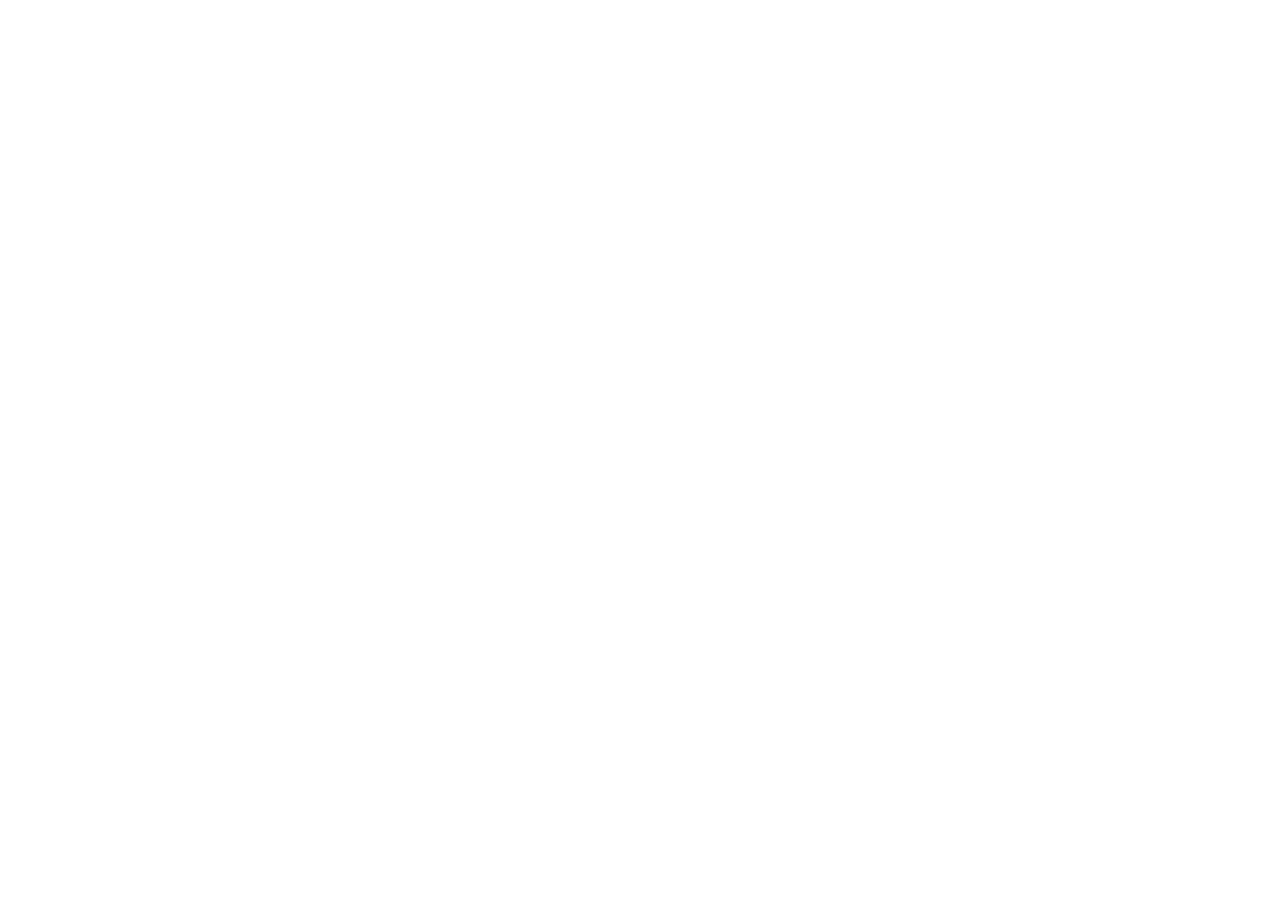
==== index.html @ 5f2c72b1 "my first commit" ====
<!DOCTYPE html>
<html lang="en">
<head>
    <meta charset="UTF-8">
    <meta name="viewport" content="width=device-width, initial-scale=1.0">
    <title>My first ever github repo</title>
</head>
<body>
    
</body>
</html>
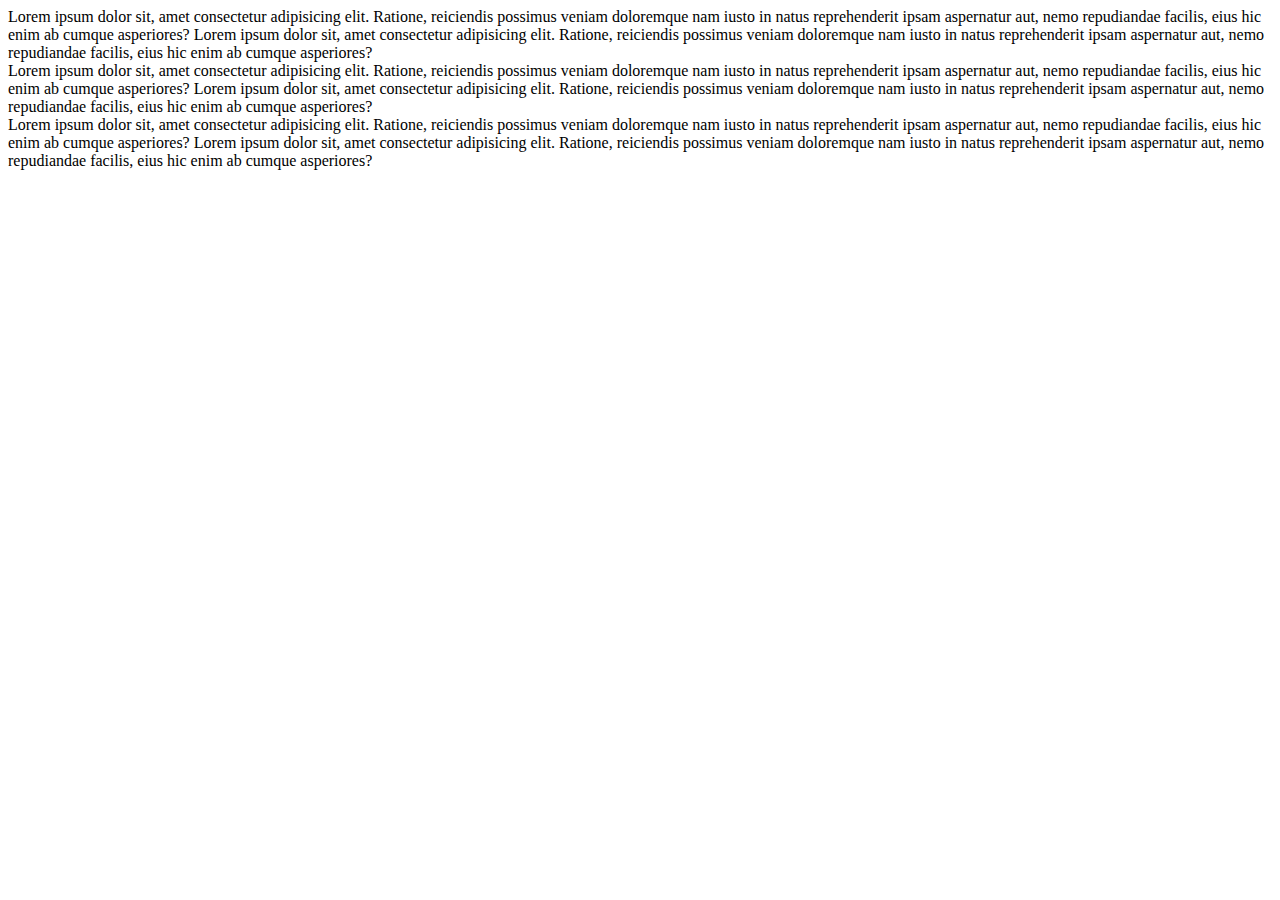
==== commit 07424bea: "some divs are added" ====
--- a/index.html
+++ b/index.html
@@ -6,6 +6,22 @@
     <title>My first ever github repo</title>
 </head>
 <body>
-    
+    <div>
+        Lorem ipsum dolor sit, amet consectetur adipisicing elit. Ratione, reiciendis possimus veniam doloremque nam iusto in natus reprehenderit ipsam aspernatur aut, nemo repudiandae facilis, eius hic enim ab cumque asperiores?
+        Lorem ipsum dolor sit, amet consectetur adipisicing elit. Ratione, reiciendis possimus veniam doloremque nam iusto in natus reprehenderit ipsam aspernatur aut, nemo repudiandae facilis, eius hic enim ab cumque asperiores?
+        
+    </div>
+    <div>
+        Lorem ipsum dolor sit, amet consectetur adipisicing elit. Ratione, reiciendis possimus veniam doloremque nam iusto in natus reprehenderit ipsam aspernatur aut, nemo repudiandae facilis, eius hic enim ab cumque asperiores?
+        Lorem ipsum dolor sit, amet consectetur adipisicing elit. Ratione, reiciendis possimus veniam doloremque nam iusto in natus reprehenderit ipsam aspernatur aut, nemo repudiandae facilis, eius hic enim ab cumque asperiores?
+        
+    </div>
+    <div>
+        Lorem ipsum dolor sit, amet consectetur adipisicing elit. Ratione, reiciendis possimus veniam doloremque nam iusto in natus reprehenderit ipsam aspernatur aut, nemo repudiandae facilis, eius hic enim ab cumque asperiores?
+        Lorem ipsum dolor sit, amet consectetur adipisicing elit. Ratione, reiciendis possimus veniam doloremque nam iusto in natus reprehenderit ipsam aspernatur aut, nemo repudiandae facilis, eius hic enim ab cumque asperiores?
+        
+    </div>
+   
 </body>
+
 </html>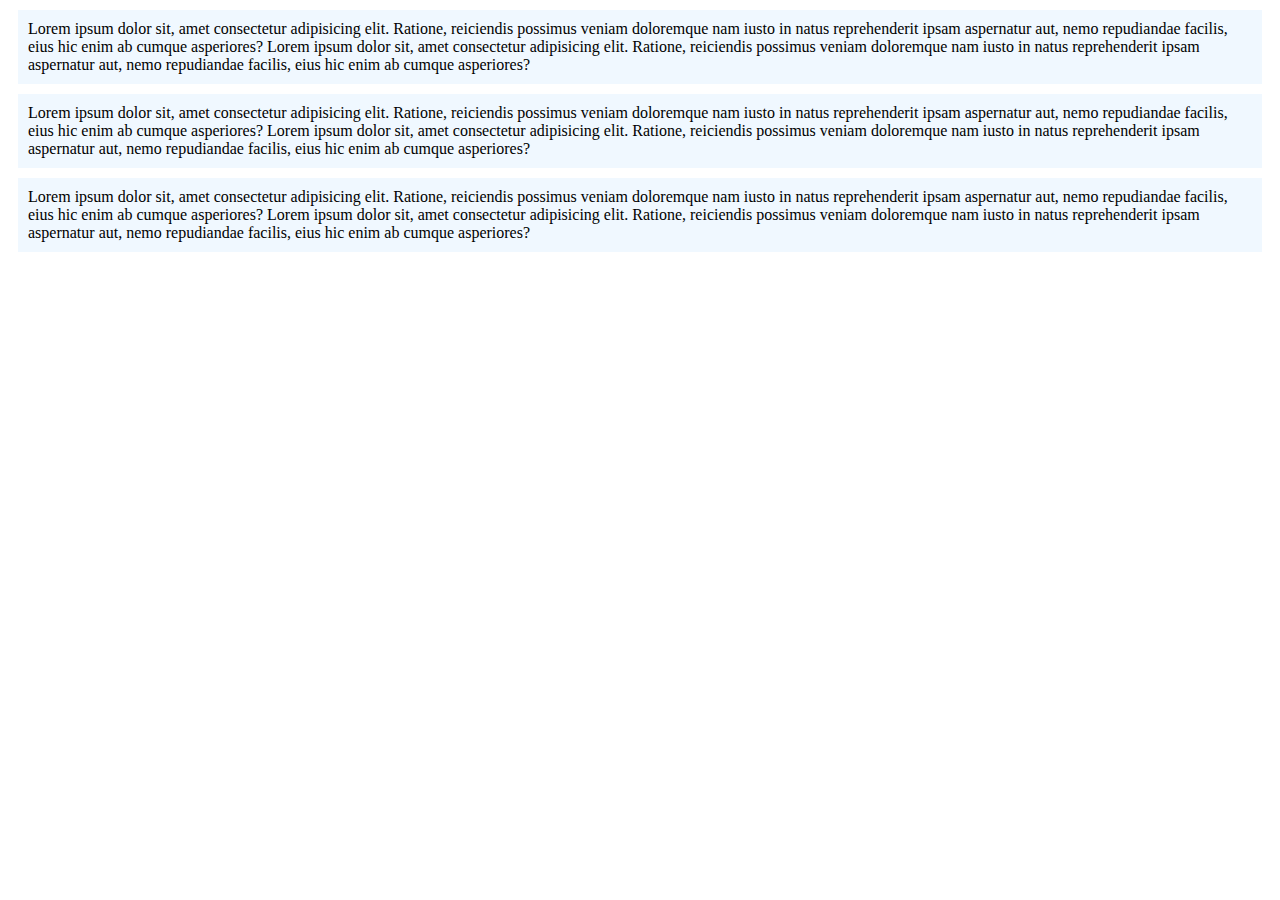
==== commit 52c0dece: "style added" ====
--- a/index.html
+++ b/index.html
@@ -4,6 +4,7 @@
     <meta charset="UTF-8">
     <meta name="viewport" content="width=device-width, initial-scale=1.0">
     <title>My first ever github repo</title>
+    <link rel="stylesheet" href="style/style.css">
 </head>
 <body>
     <div>
--- a/style/style.css
+++ b/style/style.css
@@ -0,0 +1,7 @@
+div{
+    margin: 10px;
+    padding: 10px;
+    background-color: aliceblue;
+
+
+}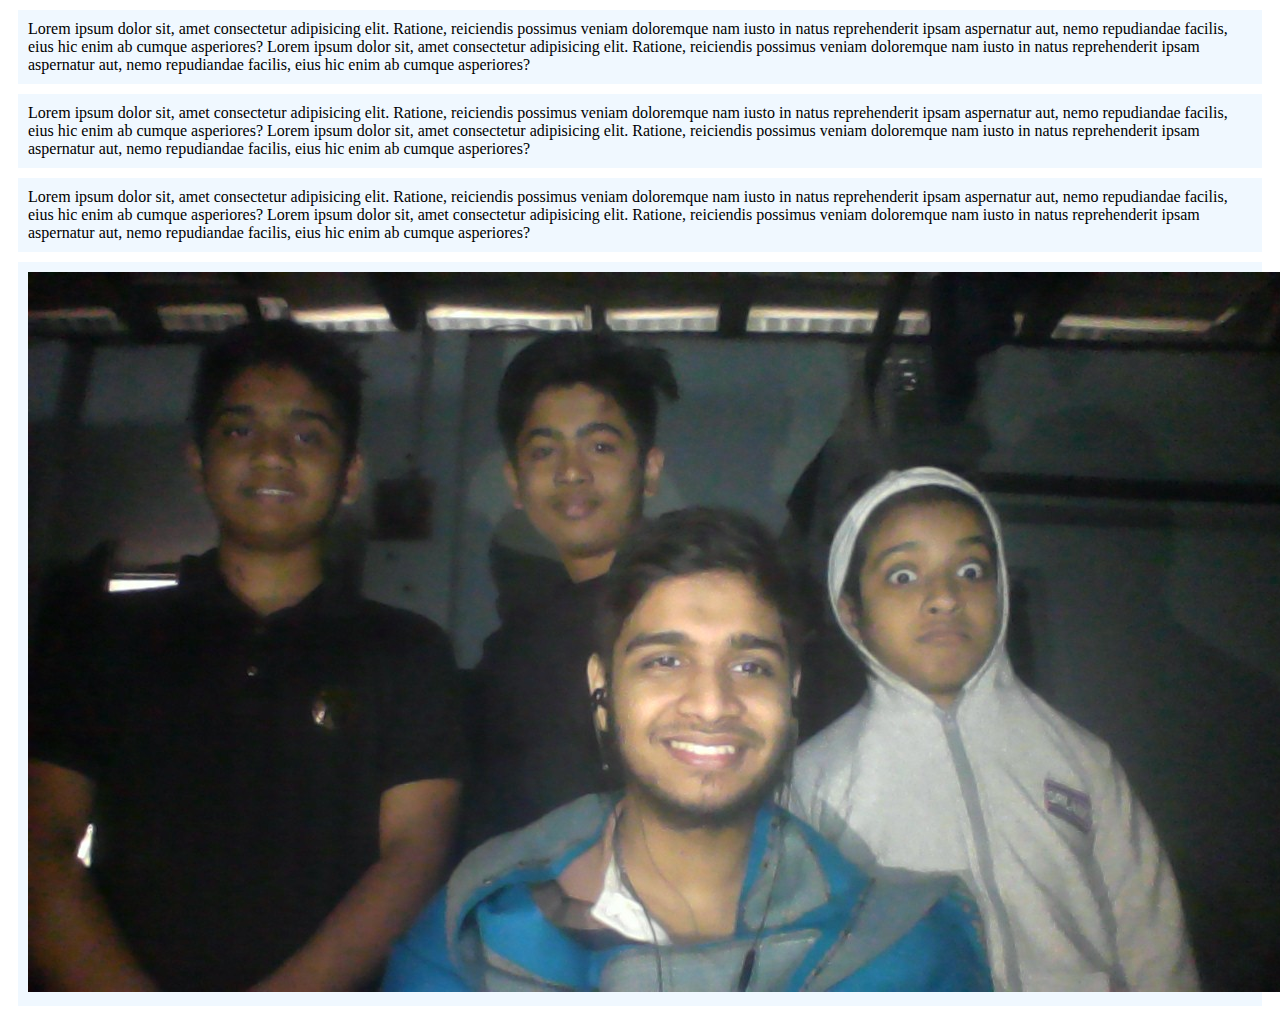
==== commit 027667ca: "picture added" ====
--- a/index.html
+++ b/index.html
@@ -22,7 +22,9 @@
         Lorem ipsum dolor sit, amet consectetur adipisicing elit. Ratione, reiciendis possimus veniam doloremque nam iusto in natus reprehenderit ipsam aspernatur aut, nemo repudiandae facilis, eius hic enim ab cumque asperiores?
         
     </div>
-   
+   <div>
+    <img src="../../photos/us.jpg" alt="">
+   </div>
 </body>
 
 </html>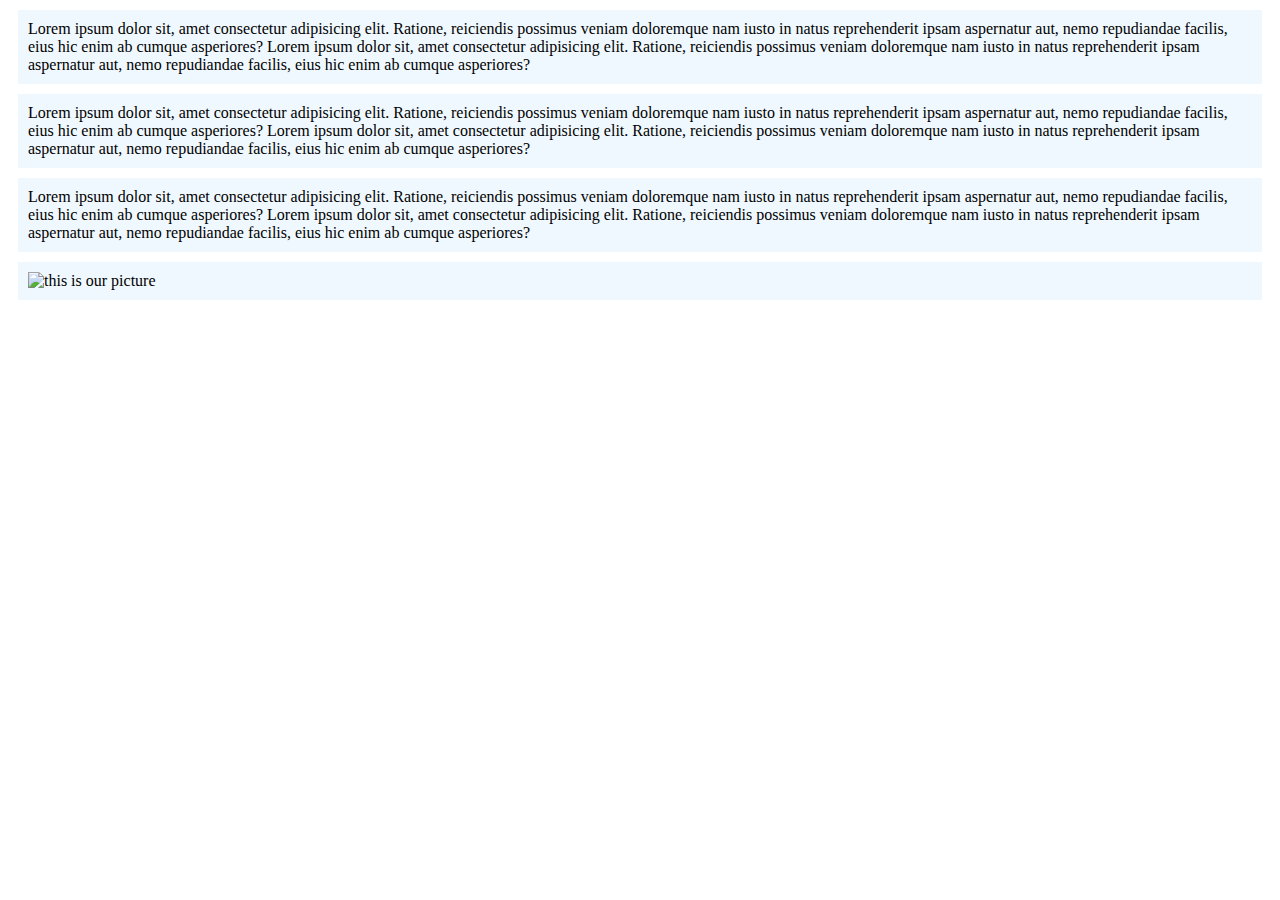
==== commit d6824e94: "picture added" ====
--- a/index.html
+++ b/index.html
@@ -23,7 +23,7 @@
         
     </div>
    <div>
-    <img src="../../photos/us.jpg" alt="">
+    <img src="../my-first-github-repo/photos/WIN_20240103_12_06_14_Pro.jpg" alt="this is our picture">
    </div>
 </body>
 
--- a/style/style.css
+++ b/style/style.css
@@ -2,6 +2,7 @@
     margin: 10px;
     padding: 10px;
     background-color: aliceblue;
-
-
+}
+img {
+    width: 100px;
 }